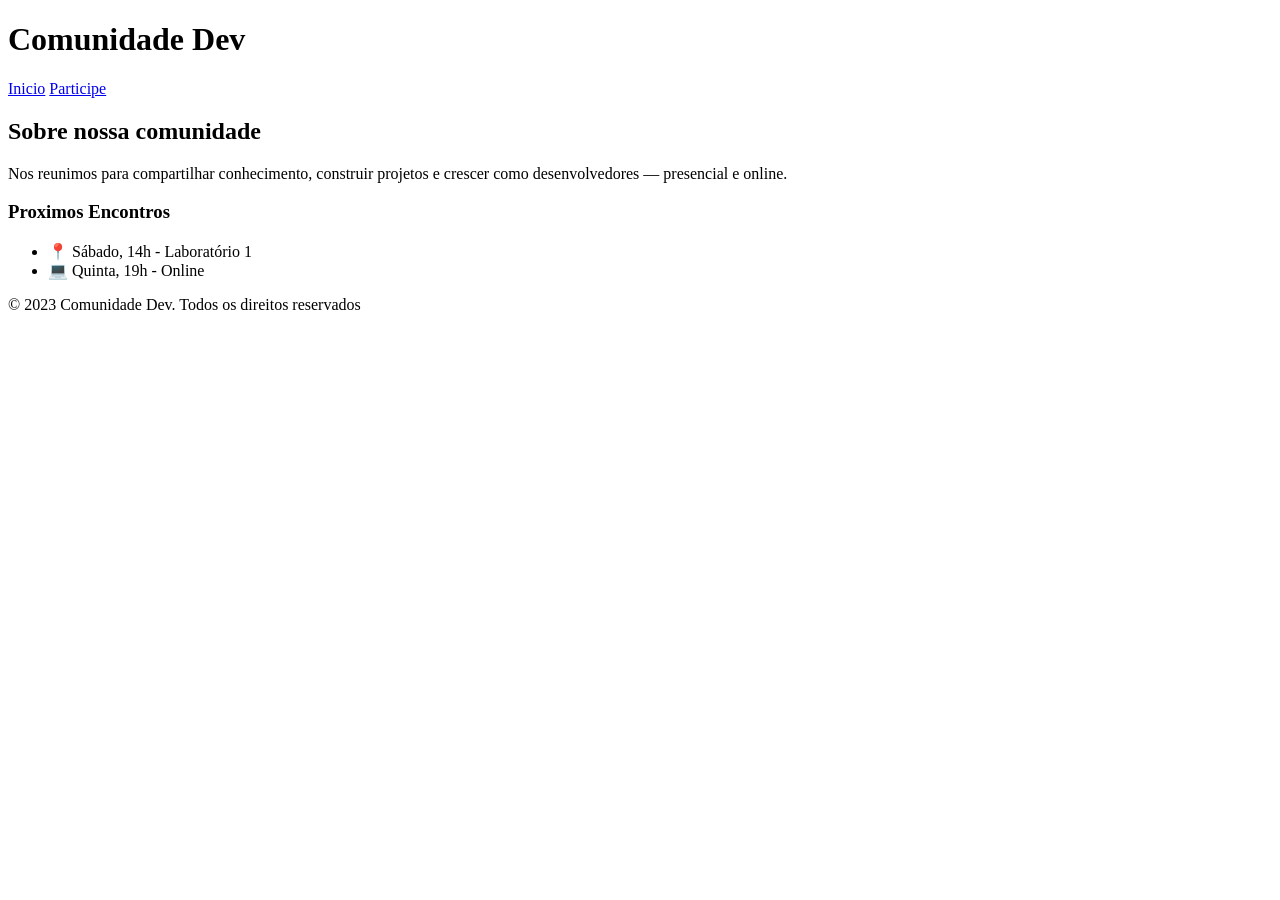
==== index.html @ ac383aa9 "adicionar nova seção de atualização HTML" ====
<!DOCTYPE html>
<html lang="pt-br">
<head>
    <meta charset="UTF-8">
    <meta name="viewport" content="width=device-width, initial-scale=1.0">
    <title>Comunidade Dev</title>
    <link rel="stylesheet" href="style.css">
</head>
<body>
    <header class="cabecalho-principal">
        <h1 class="titulo-site">Comunidade Dev</h1>
        <nav class="menu-navegacao">
            <a href="index.html" class="link-menu">Inicio</a>
            <a href="pages/cadastro.html" class="link-menu">Participe</a>
        </nav>
    </header>

    <div class="container-layout">
        <main class="conteudo-principal">
            <section class="secao-sobre">
                <h2 class="subtitulo">Sobre nossa comunidade</h2>
                <p class="texto-comun">Nos reunimos para compartilhar conhecimento, construir projetos e crescer como desenvolvedores — presencial e online.</p>
            </section>
        </main>

        <aside class="barra-lateral">
            <h3 class="titulo-lateral">Proximos Encontros</h3>
            <ul class="lista-encontros">
                <li class="item-encontro">📍 Sábado, 14h - Laboratório 1</li>
                <li class="item-encontro">💻 Quinta, 19h - Online</li>
            </ul>
        </aside>
    </div>

    <footer class="rodape-site">
        <p class="texto-rodape"> © 2023 Comunidade Dev. Todos os direitos reservados</p>
    </footer>
</body>
</html>
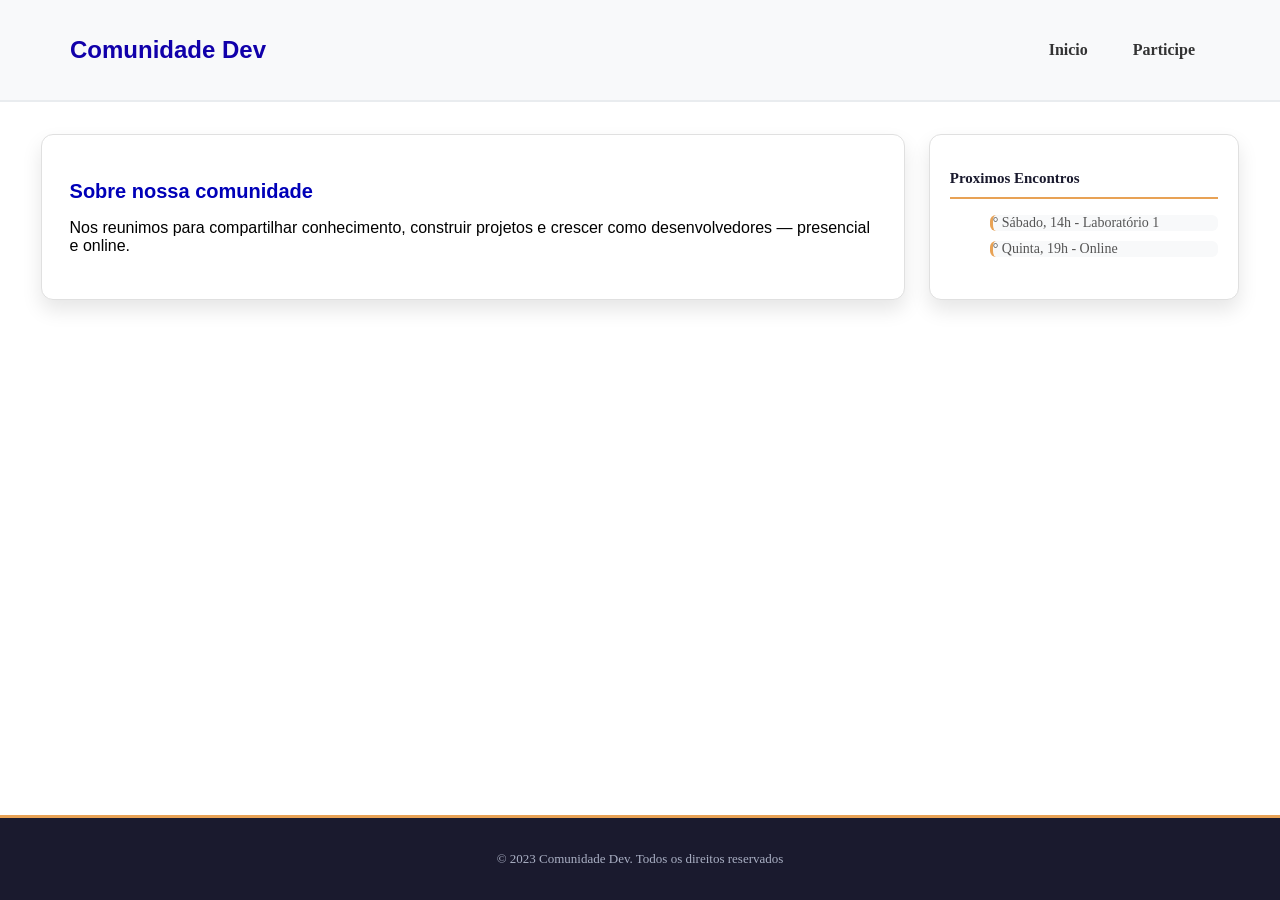
==== commit c5ecf47a: "Criar layout responsivo usando HTML e CSS" ====
--- a/index.html
+++ b/index.html
@@ -4,7 +4,7 @@
     <meta charset="UTF-8">
     <meta name="viewport" content="width=device-width, initial-scale=1.0">
     <title>Comunidade Dev</title>
-    <link rel="stylesheet" href="style.css">
+    <link rel="stylesheet" href="css/style.css">
 </head>
 <body>
     <header class="cabecalho-principal">
@@ -26,8 +26,8 @@
         <aside class="barra-lateral">
             <h3 class="titulo-lateral">Proximos Encontros</h3>
             <ul class="lista-encontros">
-                <li class="item-encontro">📍 Sábado, 14h - Laboratório 1</li>
-                <li class="item-encontro">💻 Quinta, 19h - Online</li>
+                <li class="item-encontro">° Sábado, 14h - Laboratório 1</li>
+                <li class="item-encontro">° Quinta, 19h - Online</li>
             </ul>
         </aside>
     </div>
--- a/css/style.css
+++ b/css/style.css
@@ -0,0 +1,160 @@
+
+/* Reset basico*/
+.texto-comun, .titulo-site, .subtitulo {
+    font-family: Arial, sans-serif;
+    
+}
+body {
+    display: flex; 
+    margin: 0;
+    padding: 0;
+    min-height: 100vh;
+    flex-direction: column;
+}
+
+/* Flex box no cabeçalho*/
+.cabecalho-principal {
+    display: flex;
+    justify-content: space-between ;
+    align-items: center;
+    background-color: #f8f9fa;
+    padding: 20px;
+    border-bottom: 2px solid #e9ecef;
+}
+
+.titulo-site {
+    font-size: 24px;
+    font-weight: bold;
+    color: #1100aa;
+    margin-left: 50px;
+}
+
+.menu-navegacao {
+    display: flex;
+    gap: 15px;
+    margin-right: 50px;
+}
+
+.link-menu {
+    text-decoration: none;
+    color: #333;
+    font-weight: bold;
+    padding: 10px 15px;
+    border-radius: 5px;
+}
+
+/*-----------Layout corpo Pagina----------*/
+.container-layout {
+    display: flex;
+    gap: 24px;
+    max-width: 1200px;
+    padding: 32px 24px;
+    margin: 0 auto;
+
+}
+
+.conteudo-principal {
+    flex: 3;
+    background-color: #ffffff;
+    padding: 28px;
+    border-radius: 12px;
+    border: 1px solid #e0e0e0;
+    box-shadow: 0px 10px 20px rgba(0, 0, 0, 0.1);
+}
+
+.subtitulo {
+    font-size: 20px;
+    font-weight: 600;
+    color: #0000b8;
+    margin-bottom: 12px;
+}
+
+
+
+.barra-lateral {
+    flex: 1;
+    background-color: #ffffff;
+    padding: 20px;
+    border-radius: 12px;
+    border: 1px solid #e0e0e0;
+    box-shadow: 0px 10px 20px rgba(0, 0, 0, 0.1);
+}
+
+.titulo-lateral {
+    font-size: 15px;
+    font-weight: 700;
+    color: #1a1a2e;
+    margin-bottom: 14px;
+    padding-bottom: 10px;
+    border-bottom: 2px solid #e8a255;
+}
+
+.lista-encontros {
+    list-style: none;
+    display: flex;
+    flex-direction: column;
+    gap: 10px;
+}
+
+.item-encontro {
+    color: #555;
+    font-size: 14px;
+    background-color: #f8f9fa;
+    border-radius: 6px;
+    border-left: 3px solid #e8a255;
+}
+
+/* ── rodapé ── */
+.rodape-site {
+    text-align: center;
+    padding: 20px;
+    margin-top: auto;
+    background-color: #1a1a2e;
+    border-top: 3px solid #e8a255;
+    margin-top: auto;
+}
+
+.texto-rodape {
+    color: #aab0c4;
+    font-size: 13px;
+}
+
+.formulario-cadastro {
+    display: flex;
+    flex-direction: column;
+    gap: 10px;
+    width: 250px;
+}
+
+.botao-enviar {
+    background-color: #007e06;
+    color: #fff;
+    padding: 10px 20px;
+    border: none;
+    border-radius: 5px;
+    cursor: pointer;
+    transition: background-color 0.3s ease;
+    font-weight: bold;
+}
+
+.rotulo-campo {
+    font-weight: 700;
+    color: #585858;
+}
+
+.campo-entrada {
+    padding: 10px;
+    border: 1px solid #ccc;
+    border-radius: 5px;
+    font-size: 16px;
+    color: #333;
+}
+
+.link-menu {
+    transition: background-color 0.3s ease, color 0.3s ease;
+}
+
+.link-menu:hover {
+    background-color: #e8a255;
+    color: #fff;
+}
